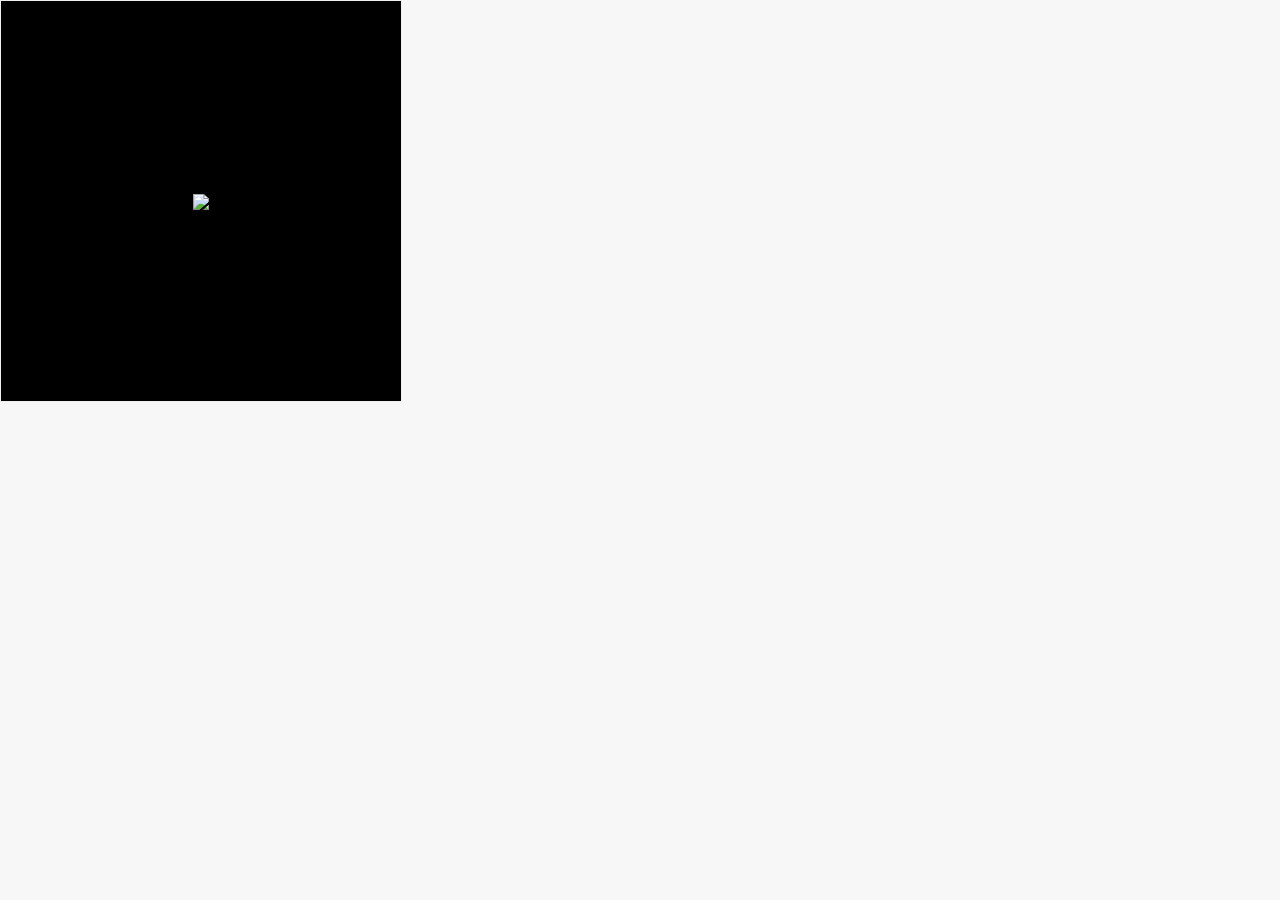
==== html/index.html @ 20cffb35 "add myAssembly js and jq's js add myCss.css add index.html" ====
<!DOCTYPE html>
<html lang="en">
<head>
    <meta charset="UTF-8">
    <title>组件测试</title>
    <link rel="stylesheet" type="text/css" href="../css/myCss.css">
    <style type="text/css">
    body,html{
        margin: 0;padding:0;
    }
        .rollPic{
            width: 320px;
            height: 200px;
            margin:auto;
            background-color: #000;
            overflow: hidden;
        }
        .rollPic li{
            width: 300px;
            height: 200px;
            margin:auto;
            margin-left: 10px;
        }
        .n1{
            width: 320px;
            height: 200px;
            position: relative;
            margin:auto;
            background-color: #000;
            overflow: hidden;
        }
        .n2{
            width: 100px;
            height: 100px;
            position: absolute;
            background-color: #fff;
            overflow: hidden;
        }
        a{
            margin-top:500px;
        }
    </style>
</head>
<body>
<!--     <a href="#" class="btn" id="btn">妈妈</a>
    <ul class="rollPic" id="rollPic"></ul>
    <ul>
        <li><a href="#" class="left" id="left">上一页</a></li>
        <li><a href="#" class="right" id="right">下一页</a></li>
    </ul>
    
    <div class="n1" id="n1">
        <div class="n2" id="n2"></div>
    </div>

    <div class="proBar" id="proBar">
        <div id="proBar1"></div>
    </div> -->
    <div class="nullImg">
        <img src="img/1.png">
    </div>
 <script src='http://apps.bdimg.com/libs/jquery/2.1.4/jquery.min.js'></script>
 <!-- <script  type="text/javascript"  src="../js/myAssemblyJq.js"></script> -->
 <!-- <script  type="text/javascript"  src="../js/myAssemblyJs.js"></script> -->
 <script>
    // getBtn({
    //     id:"btn",
    //     bgColor:"#ccc",
    //     radius:"10px",
    //     color:"#000",
    //     size:"1em",
    //     border:"1px solid red"
    // })
    // getClick({
    //     id1:"n1",
    //     id2:"n2",
    // })
    // getAuto({
    //     id1:"n1",
    //     id2:"n2",
    // })
    // getRollPic({
    //     img:["img/1.png","img/2.png","img/3.png"],
    //     rid:"rollPic",
    //     left:"left",
    //     right:"right",
    //     time:"4s"
    //     });
    // getProBar({
    //     id1:"proBar",
    //     id2:"proBar1",
    //     width:"500px",
    //     height:"10px",
    //     border: "1px solid #000",
    //     radius:"10px",
    //     bgColor:"#cc3366",
    //     time:"4s"
    // })
 </script>
</body>
</html>
---- css/myCss.css ----
body,html{height: 100%;width: 100%;padding: 0;margin: 0;background: rgb(247,247,247);font-family: 'microsoft yahei',Verdana,Arial,Helvetica,sans-serif;word-spacing: 5%;overflow-x:hidden}
ul,li{margin: 0;padding: 0;}
li{list-style: none;}
input{border: 0;outline: none;}
textarea{border: 0;outline: none; padding-top:10px;font-size: 1.2em;}
img{width: 100% height: 100%;}
a{text-decoration: none;color: #000;}
table,input,select,textarea{ font-family: 'microsoft yahei',Verdana,Arial,Helvetica,sans-serif; outline: none;}
table tr th{font-weight: 400;}
select{width: 100px;height: 28px;}
/* 对于父元素居中 */
.center-block{display: block;margin-right: auto;margin-left: auto;}
/* 按钮 */
.btn{padding:10px 50px;}
/* 轮播图片 */
.rollPic{position: relative;}
.rollPic li{position: absolute;}
/* 纯css未知图片垂直居中 */
.nullImg{
    /*非IE的主流浏览器识别的垂直居中的方法*/
    display: table-cell;
    vertical-align: middle;
    /*设置水平居中*/
    text-align: center;
    /*针对IE的Hack*/
    *display: block;
    *font-size: 175px;/*约为高度的0.873,200*0.873约为175*/
    *font-family: Arial;/*防止非utf-8引起的hack失效问题，如gbk编码*/
    width: 400px;
    height: 400px;
    border: 1px solid #eee;
    background: #000;
}
.nullImg img{
    /*设置图片居中*/
    vertical-align: middle;
}
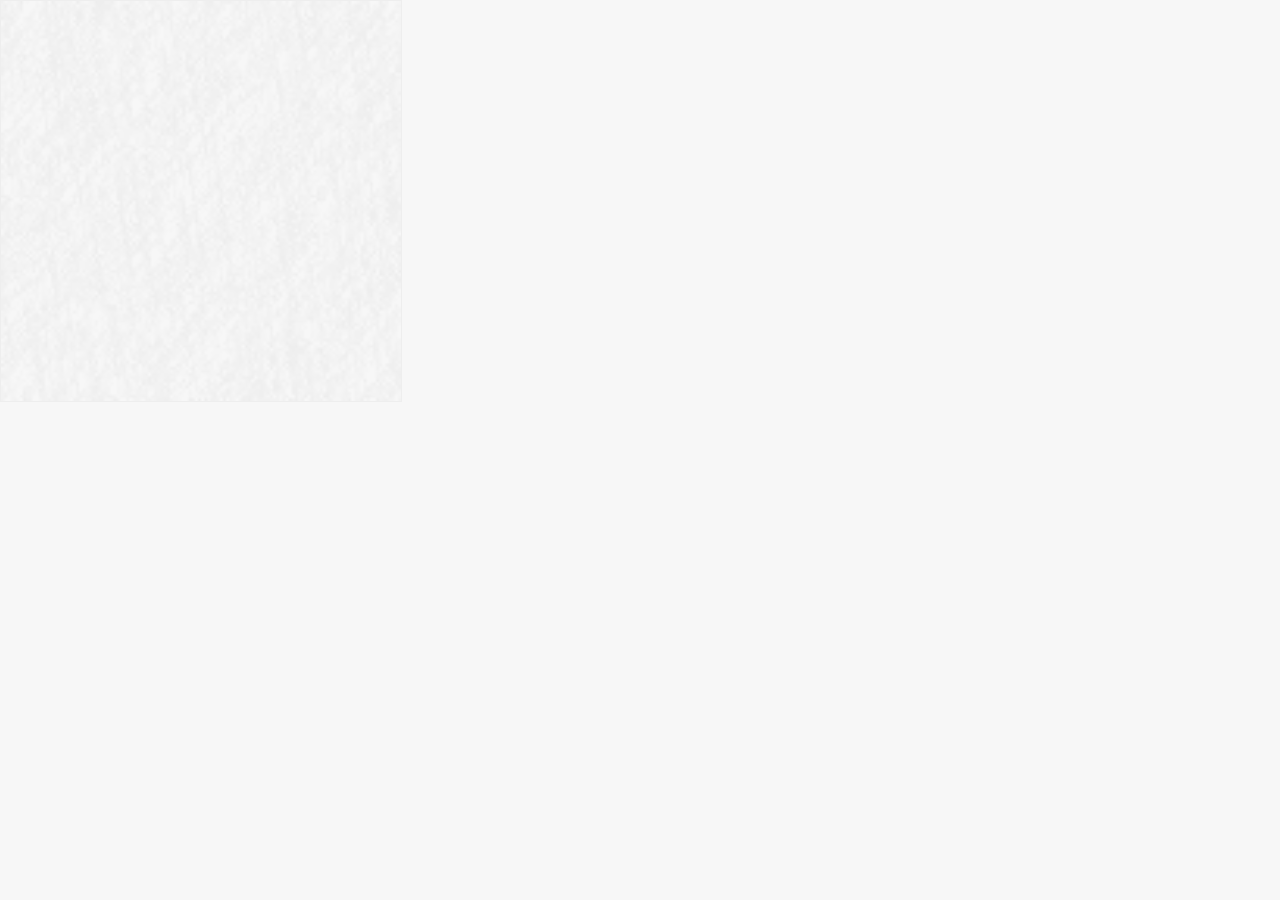
==== commit d71ce569: "Signed-off-by: amsllSoft1 <470537428@qq.com>" ====
--- a/html/index.html
+++ b/html/index.html
@@ -57,7 +57,7 @@
         <div id="proBar1"></div>
     </div> -->
     <div class="nullImg">
-        <img src="img/1.png">
+        <img src="../img/1.png">
     </div>
  <script src='http://apps.bdimg.com/libs/jquery/2.1.4/jquery.min.js'></script>
  <!-- <script  type="text/javascript"  src="../js/myAssemblyJq.js"></script> -->
--- a/css/myCss.css
+++ b/css/myCss.css
@@ -1,20 +1,42 @@
-body,html{height: 100%;width: 100%;padding: 0;margin: 0;background: rgb(247,247,247);font-family: 'microsoft yahei',Verdana,Arial,Helvetica,sans-serif;word-spacing: 5%;overflow-x:hidden}
+*,body,html{height: 100%;width: 100%;padding: 0;margin: 0;background: rgb(247,247,247);font-family: 'microsoft yahei',Verdana,Arial,Helvetica,sans-serif;word-spacing: 5%;overflow-x:hidden;-moz-user-select: none; /*火狐*/-webkit-user-select: none; /*webkit浏览器*/-ms-user-select: none; /*IE10*/ -o-user-select: none; /*早期浏览器*/user-select: none;}
 ul,li{margin: 0;padding: 0;}
 li{list-style: none;}
 input{border: 0;outline: none;}
 textarea{border: 0;outline: none; padding-top:10px;font-size: 1.2em;}
-img{width: 100% height: 100%;}
+img{width: 100% ;height: 100%;display: block; behavior: url("pngbehavior.htc");/*让IE6支持PNG格式的图片*/}
 a{text-decoration: none;color: #000;}
 table,input,select,textarea{ font-family: 'microsoft yahei',Verdana,Arial,Helvetica,sans-serif; outline: none;}
 table tr th{font-weight: 400;}
 select{width: 100px;height: 28px;}
+::-ms-clear{clear: both;}
+/* flex布局 */
+@minxin flex(){
+    display: -webkit-box; /* OLD - iOS 6-, Safari 3.1-6 */
+    display: -moz-box;/* OLD - Firefox 19- (buggy but mostly works) */
+    display: -ms-flexbox; /* TWEENER - IE 10 */
+    display: -webkit-flex; /* NEW - Chrome */
+    display: flex; /* NEW, Spec - Opera 12.1, Firefox 20+ */
+}
+
+/* 制作兼容的css网址：autoprefixer.github.io */
+
 /* 对于父元素居中 */
-.center-block{display: block;margin-right: auto;margin-left: auto;}
+.center-block{
+    display: block;
+    margin-right: auto;
+    margin-left: auto;
+}
 /* 按钮 */
-.btn{padding:10px 50px;}
+.btn{
+    padding:10px 50px;
+}
 /* 轮播图片 */
-.rollPic{position: relative;}
-.rollPic li{position: absolute;}
+.rollPic{
+    position: relative;
+}
+.rollPic li{
+    position: absolute;
+}
 /* 纯css未知图片垂直居中 */
 .nullImg{
     /*非IE的主流浏览器识别的垂直居中的方法*/
